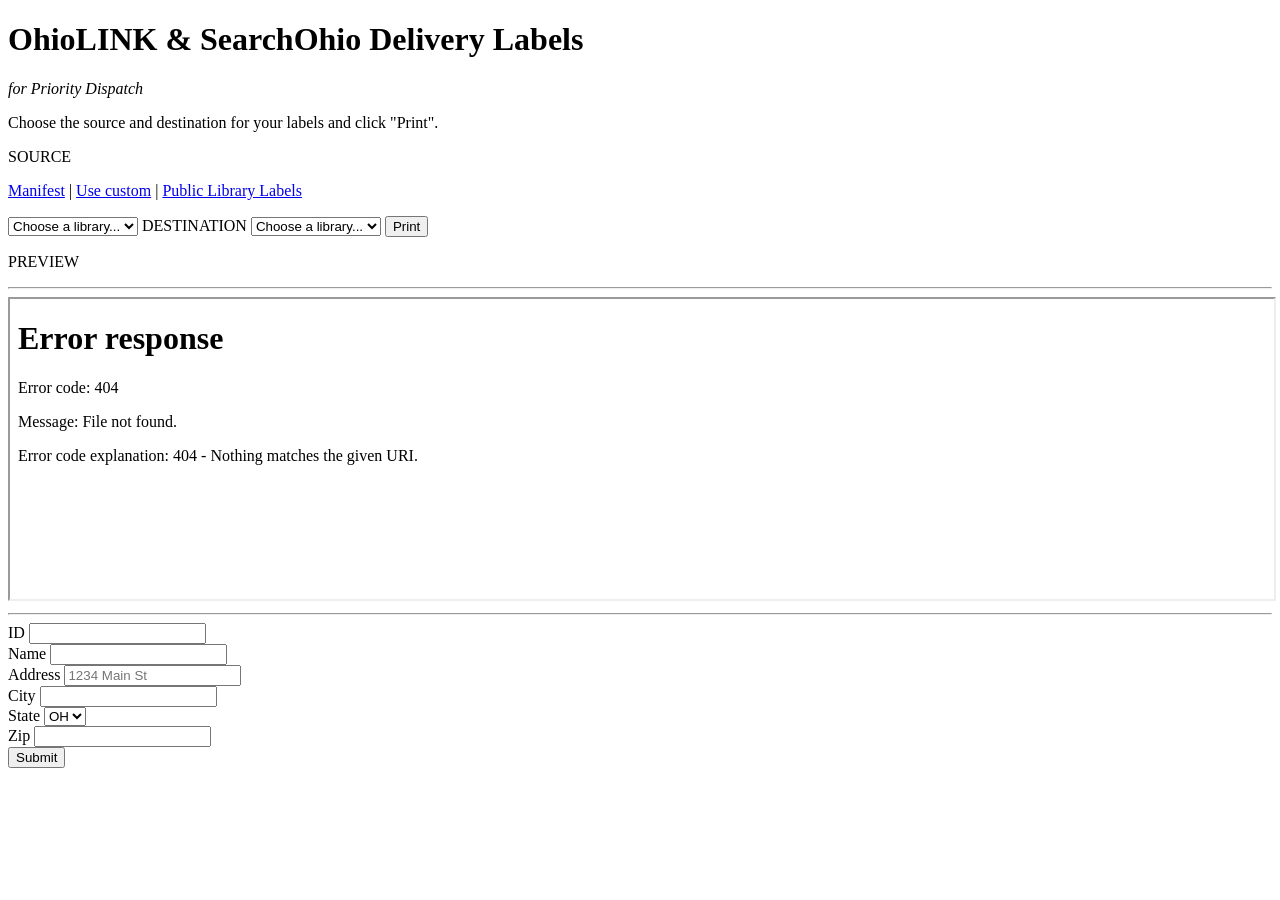
==== index.html @ 8b538ad0 "ADD: URL for SDS Labels" ====
<!DOCTYPE html>
<html lang="en">
<head>
  <meta charset="UTF-8">
  <meta content="initial-scale=1.0 , minimum-scale=1.0 , maximum-scale=1.0" name="viewport">
  <title>OhioLINK &amp; SearchOhio Delivery Labels</title>
  <link href="css/bootstrap.css" rel="stylesheet">
</head>
<body class="bg-light" onload="initDB();">
<div class="container-md">
  <div class="py-3 text-center">
<!--    <img alt="Logo" class="mt-0 mb-1" height="180" src="" width="175">-->
    <h1>OhioLINK &amp; SearchOhio Delivery Labels</h1>
    <p><em>for Priority Dispatch</em></p>
    <p class="lead">Choose the source and destination for your labels and click &quot;Print&quot;.</p>
  </div>
  <div class="row justify-content-center">
    <div class="col-md-8">
      <form id="labels" name="labels">
        <label class="form-label" for="source">SOURCE</label>
        <p class="float-right">
          <a href="manifest.html">Manifest</a> |
          <a data-target="#custom-label" data-toggle="modal" href="#">Use custom</a> |
          <a href="https://sds-labels.library.ohio.gov/"
             title="Switch to Public Library Shipping Labels">Public Library Labels</a>
        </p>
        <select aria-label="Source address" autocomplete="off" class="form-select form-select-lg mb-3" id="source" onchange="getLabelData();" required>
          <option disabled selected value="-">Choose a library...</option>
        </select>
        <label class="form-label" for="destination">DESTINATION</label>
        <select aria-label="Destination address" autocomplete="off" class="form-select form-select-lg mb-3" id="destination" onchange="getLabelData();" required>
          <option disabled selected value="-">Choose a library...</option>
        </select>
        <button class="btn btn-lg btn-primary mt-1" onclick="printLabels();" type="button">Print</button>
      </form>
    </div>
  </div>
  <div class="row justify-content-center mt-2">
    <div class="col-md-8">
      <p class="text-center lead">PREVIEW</p>
      <hr>
      <!-- IFRAME for building labels, displaying preview -->
      <iframe class="mt-1" id="output" style="width:100%; height:300px;" src="template.html"></iframe>
      <hr>
    </div>
  </div>
  <!-- Hidden Modal for Custom Label -->
  <div aria-hidden="true" class="modal fade" id="custom-label" tabindex="-1">
    <div class="modal-dialog modal-dialog-centered">
      <div class="modal-content">
        <form class="row g-3 m-4" onsubmit="event.preventDefault(); addCustomLabel();">
          <div class="col-md-3">
            <label class="form-label" for="custom-libid">ID</label>
            <input class="form-control" id="custom-libid" type="text">
          </div>
          <div class="col-md-9">
            <label class="form-label" for="custom-name">Name</label>
            <input class="form-control" id="custom-name" type="text">
          </div>
          <div class="col-12">
            <label class="form-label" for="custom-address">Address</label>
            <input class="form-control" id="custom-address" placeholder="1234 Main St" type="text">
          </div>
          <div class="col-md-6">
            <label class="form-label" for="custom-city">City</label>
            <input class="form-control" id="custom-city" type="text">
          </div>
          <div class="col-md-3">
            <label class="form-label" for="custom-state">State</label>
            <select class="form-select" id="custom-state">
              <option disabled selected value="OH">OH</option>
            </select>
          </div>
          <div class="col-md-3">
            <label class="form-label" for="custom-zip">Zip</label>
            <input class="form-control" id="custom-zip" type="text">
          </div>
          <div class="col-12">
            <button class="btn btn-primary float-right" type="submit">Submit</button>
          </div>
        </form>
      </div>
    </div>
  </div>
</div>
<script src="js/bootstrap.bundle.min.js"></script>
<script src="js/taffy-min.js"></script>
<script defer src="js/app.js"></script>
</body>
</html>
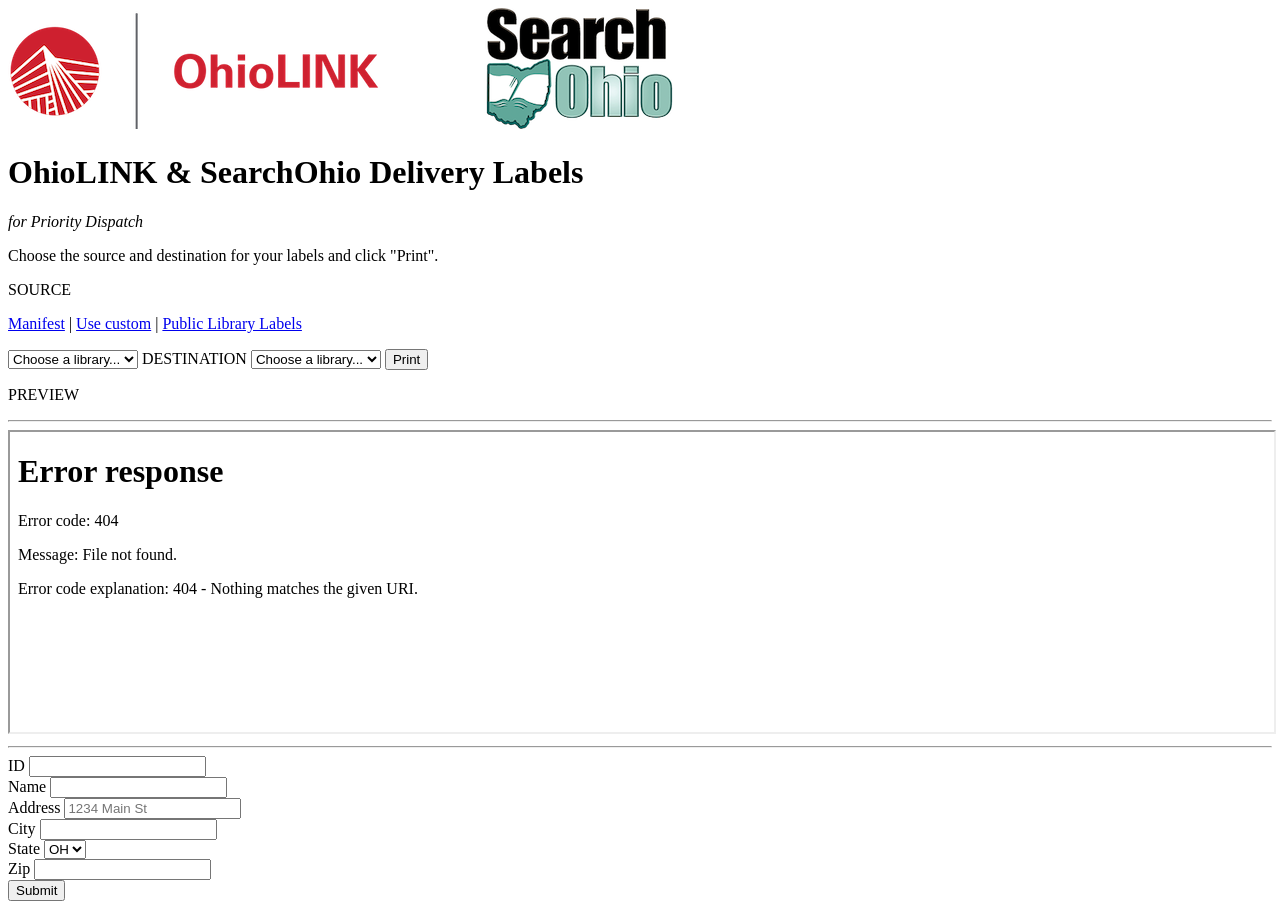
==== commit 0133a0d8: "ADD: OhioLINK/SearchOhio Logo" ====
--- a/index.html
+++ b/index.html
@@ -9,7 +9,7 @@
 <body class="bg-light" onload="initDB();">
 <div class="container-md">
   <div class="py-3 text-center">
-<!--    <img alt="Logo" class="mt-0 mb-1" height="180" src="" width="175">-->
+    <img alt="Logo" class="img-fluid mt-2 mb-4" height="121" src="/img/logo.png" width="665">
     <h1>OhioLINK &amp; SearchOhio Delivery Labels</h1>
     <p><em>for Priority Dispatch</em></p>
     <p class="lead">Choose the source and destination for your labels and click &quot;Print&quot;.</p>
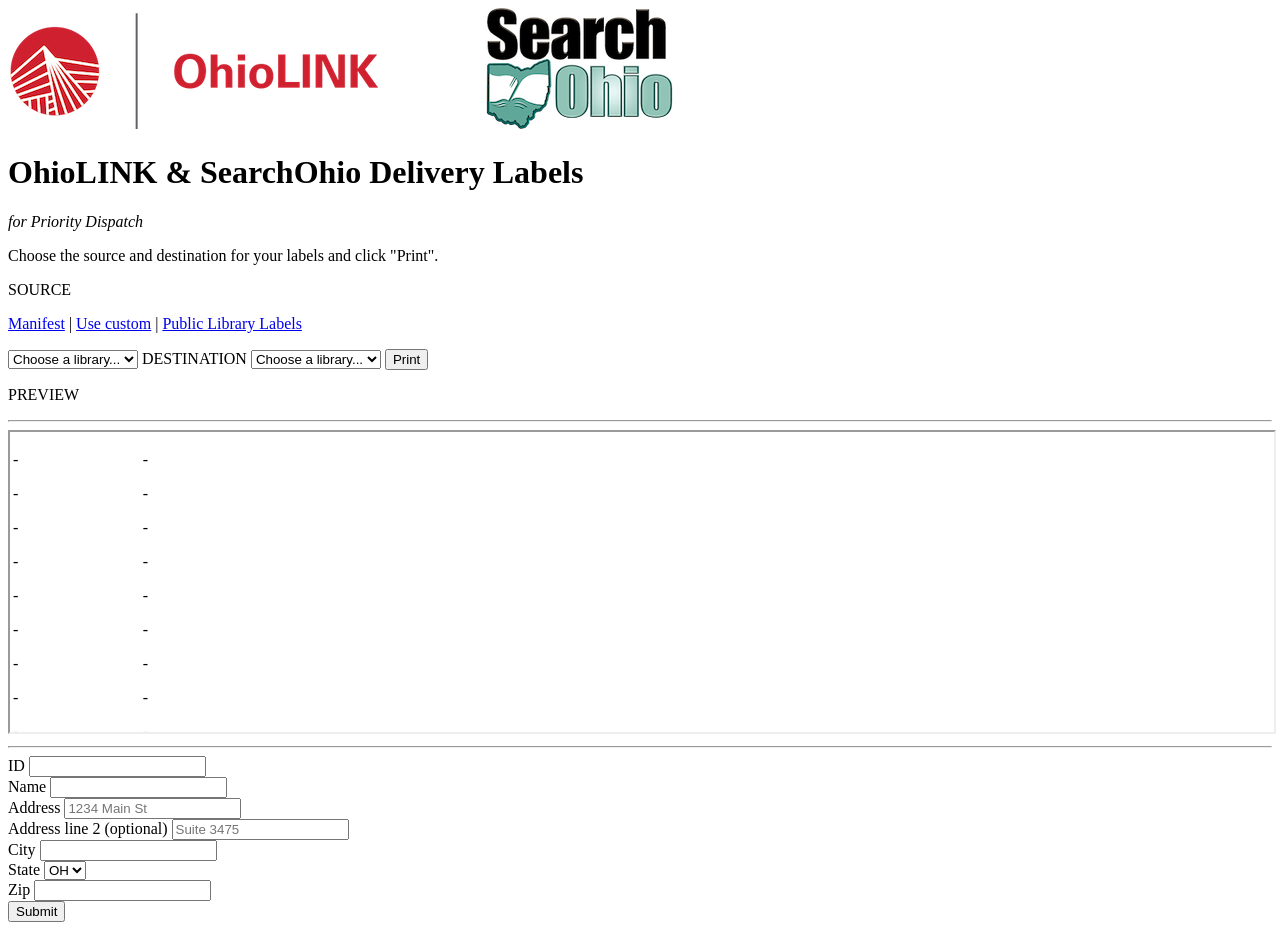
==== commit 71584782: "Add support for 2nd address line" ====
--- a/index.html
+++ b/index.html
@@ -9,7 +9,7 @@
 <body class="bg-light" onload="initDB();">
 <div class="container-md">
   <div class="py-3 text-center">
-    <img alt="Logo" class="img-fluid mt-2 mb-4" height="121" src="/img/logo.png" width="665">
+    <img alt="Logo" class="img-fluid mt-2 mb-4" height="121" src="img/logo.png" width="665">
     <h1>OhioLINK &amp; SearchOhio Delivery Labels</h1>
     <p><em>for Priority Dispatch</em></p>
     <p class="lead">Choose the source and destination for your labels and click &quot;Print&quot;.</p>
@@ -61,6 +61,10 @@
             <label class="form-label" for="custom-address">Address</label>
             <input class="form-control" id="custom-address" placeholder="1234 Main St" type="text">
           </div>
+          <div class="coll-12">
+             <label class="form-label" for="custom-address2">Address line 2 (optional)</label>
+             <input class="form-control" id="custom-address2" placeholder="Suite 3475" type="text">
+          </div>
           <div class="col-md-6">
             <label class="form-label" for="custom-city">City</label>
             <input class="form-control" id="custom-city" type="text">
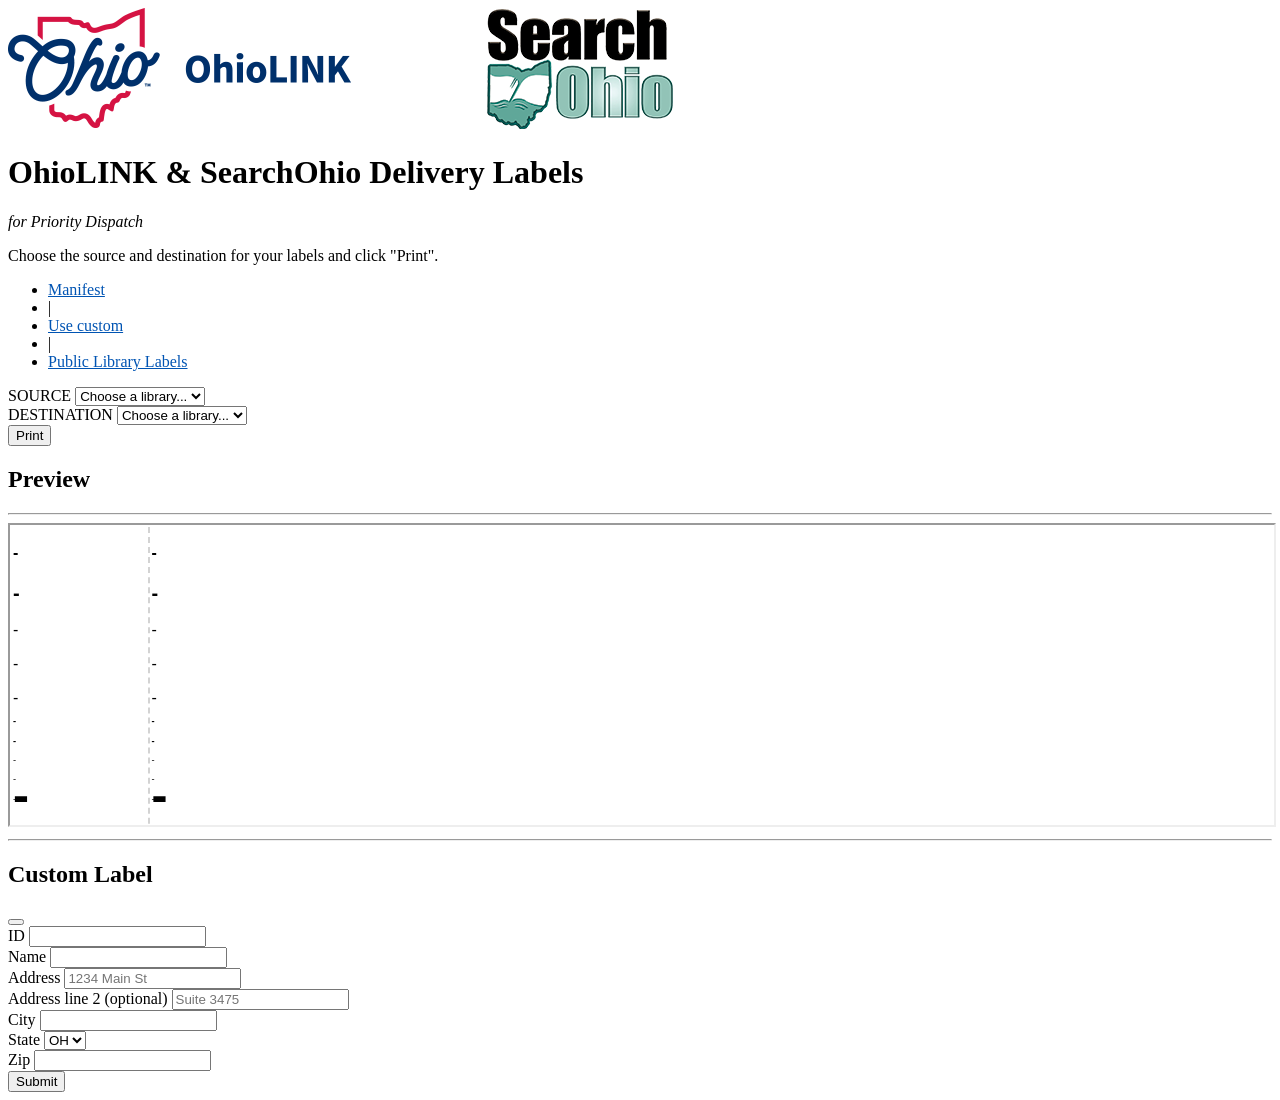
==== commit 745c3163: "UPDATE: Adjust styles in labels.css, add custom.css, and implement sorting functionality in sort_lib" ====
--- a/index.html
+++ b/index.html
@@ -1,92 +1,169 @@
 <!DOCTYPE html>
 <html lang="en">
 <head>
-  <meta charset="UTF-8">
-  <meta content="initial-scale=1.0 , minimum-scale=1.0 , maximum-scale=1.0" name="viewport">
-  <title>OhioLINK &amp; SearchOhio Delivery Labels</title>
-  <link href="css/bootstrap.css" rel="stylesheet">
+    <meta charset="UTF-8">
+    <meta name="viewport" content="width=device-width, initial-scale=1.0">
+    <title>OhioLINK &amp; SearchOhio Delivery Labels</title>
+    <link href="css/bootstrap.css" rel="stylesheet">
+    <link href="css/custom.css" rel="stylesheet">
 </head>
-<body class="bg-light" onload="initDB();">
-<div class="container-md">
-  <div class="py-3 text-center">
-    <img alt="Logo" class="img-fluid mt-2 mb-4" height="121" src="img/logo.png" width="665">
+
+<body class="bg-light">
+
+<!-- Skip navigation link (visually hidden until focused) -->
+<a class="skip-link" href="#main-content">Skip to main content</a>
+
+<header class="container-md pt-4 text-center">
+    <img alt="OhioLINK Logo" class="img-fluid mt-0 mb-3" height="121" src="img/logo.png" width="665">
     <h1>OhioLINK &amp; SearchOhio Delivery Labels</h1>
     <p><em>for Priority Dispatch</em></p>
     <p class="lead">Choose the source and destination for your labels and click &quot;Print&quot;.</p>
-  </div>
-  <div class="row justify-content-center">
-    <div class="col-md-8">
-      <form id="labels" name="labels">
-        <label class="form-label" for="source">SOURCE</label>
-        <p class="float-right">
-          <a href="manifest.html">Manifest</a> |
-          <a data-target="#custom-label" data-toggle="modal" href="#">Use custom</a> |
-          <a href="https://sds-labels.library.ohio.gov/"
-             title="Switch to Public Library Shipping Labels">Public Library Labels</a>
-        </p>
-        <select aria-label="Source address" autocomplete="off" class="form-select form-select-lg mb-3" id="source" onchange="getLabelData();" required>
-          <option disabled selected value="-">Choose a library...</option>
-        </select>
-        <label class="form-label" for="destination">DESTINATION</label>
-        <select aria-label="Destination address" autocomplete="off" class="form-select form-select-lg mb-3" id="destination" onchange="getLabelData();" required>
-          <option disabled selected value="-">Choose a library...</option>
-        </select>
-        <button class="btn btn-lg btn-primary mt-1" onclick="printLabels();" type="button">Print</button>
-      </form>
+</header>
+
+<nav aria-label="Site navigation" class="container-md">
+    <div class="row justify-content-center">
+        <div class="col-md-8">
+            <ul class="list-inline d-flex justify-content-end mb-0">
+                <li class="list-inline-item"><a href="/manifest.html" title="View the manifest">Manifest</a></li>
+                <li class="list-inline-item">|</li>
+                <li class="list-inline-item">
+                    <a href="#" title="Create a custom Source label"
+                       data-bs-toggle="modal" data-bs-target="#custom-label">Use custom</a>
+                </li>
+                <li class="list-inline-item">|</li>
+                <li class="list-inline-item">
+                    <a href="https://sds-labels.library.ohio.gov/"
+                       title="Switch to Public Library Shipping Labels">Public Library Labels</a>
+                </li>
+            </ul>
+        </div>
     </div>
-  </div>
-  <div class="row justify-content-center mt-2">
-    <div class="col-md-8">
-      <p class="text-center lead">PREVIEW</p>
-      <hr>
-      <!-- IFRAME for building labels, displaying preview -->
-      <iframe class="mt-1" id="output" style="width:100%; height:300px;" src="template.html"></iframe>
-      <hr>
+</nav>
+
+<main id="main-content" class="container-md">
+
+    <div class="row justify-content-center">
+        <div class="col-md-8">
+            <form id="labels" name="labels">
+                <div class="mb-3">
+                    <label class="form-label" for="source">SOURCE</label>
+                    <select id="source" class="form-select form-select-lg" required autocomplete="off">
+                        <option disabled selected value="-">Choose a library...</option>
+                    </select>
+                </div>
+
+                <div class="mb-3">
+                    <label class="form-label" for="destination">DESTINATION</label>
+                    <select id="destination" class="form-select form-select-lg" required autocomplete="off">
+                        <option disabled selected value="-">Choose a library...</option>
+                    </select>
+                </div>
+
+                <button class="btn btn-lg btn-primary mt-1" id="print-btn" type="button">
+                    Print
+                </button>
+            </form>
+        </div>
     </div>
-  </div>
-  <!-- Hidden Modal for Custom Label -->
-  <div aria-hidden="true" class="modal fade" id="custom-label" tabindex="-1">
+
+    <div class="row justify-content-center mt-4">
+        <div class="col-md-8">
+            <h2 class="text-center">Preview</h2>
+            <hr>
+            <iframe
+                    id="output"
+                    class="mt-1"
+                    src="template.html"
+                    title="Label preview"
+                    style="width:100%; height:300px;"
+                    aria-live="polite"
+            ></iframe>
+            <hr>
+        </div>
+    </div>
+
+</main>
+
+<footer class="container-md py-4 text-center text-muted">
+</footer>
+
+<!-- Modal for Custom Label -->
+<div aria-labelledby="custom-label-title"
+     aria-modal="true"
+     class="modal fade"
+     id="custom-label"
+     role="dialog"
+     tabindex="-1">
     <div class="modal-dialog modal-dialog-centered">
-      <div class="modal-content">
-        <form class="row g-3 m-4" onsubmit="event.preventDefault(); addCustomLabel();">
-          <div class="col-md-3">
-            <label class="form-label" for="custom-libid">ID</label>
-            <input class="form-control" id="custom-libid" type="text">
-          </div>
-          <div class="col-md-9">
-            <label class="form-label" for="custom-name">Name</label>
-            <input class="form-control" id="custom-name" type="text">
-          </div>
-          <div class="col-12">
-            <label class="form-label" for="custom-address">Address</label>
-            <input class="form-control" id="custom-address" placeholder="1234 Main St" type="text">
-          </div>
-          <div class="coll-12">
-             <label class="form-label" for="custom-address2">Address line 2 (optional)</label>
-             <input class="form-control" id="custom-address2" placeholder="Suite 3475" type="text">
-          </div>
-          <div class="col-md-6">
-            <label class="form-label" for="custom-city">City</label>
-            <input class="form-control" id="custom-city" type="text">
-          </div>
-          <div class="col-md-3">
-            <label class="form-label" for="custom-state">State</label>
-            <select class="form-select" id="custom-state">
-              <option disabled selected value="OH">OH</option>
-            </select>
-          </div>
-          <div class="col-md-3">
-            <label class="form-label" for="custom-zip">Zip</label>
-            <input class="form-control" id="custom-zip" type="text">
-          </div>
-          <div class="col-12">
-            <button class="btn btn-primary float-right" type="submit">Submit</button>
-          </div>
-        </form>
-      </div>
+        <div class="modal-content">
+
+            <div class="modal-header">
+                <h2 class="modal-title h5" id="custom-label-title">Custom Label</h2>
+                <button type="button" class="btn-close" data-bs-dismiss="modal" aria-label="Close"></button>
+            </div>
+
+            <form class="row g-3 m-4" id="custom-label-form" novalidate>
+                <div class="col-md-3">
+                    <label class="form-label" for="custom-libid">ID</label>
+                    <input class="form-control"
+                           id="custom-libid"
+                           type="text"
+                           autocomplete="off">
+                </div>
+                <div class="col-md-9">
+                    <label class="form-label" for="custom-name">Name</label>
+                    <input class="form-control"
+                           id="custom-name"
+                           type="text"
+                           autocomplete="organization">
+                </div>
+                <div class="col-12">
+                    <label class="form-label" for="custom-address">Address</label>
+                    <input class="form-control"
+                           id="custom-address"
+                           placeholder="1234 Main St"
+                           type="text"
+                           autocomplete="street-address">
+                </div>
+                <div class="col-12">
+                    <label class="form-label" for="custom-address2">Address line 2 (optional)</label>
+                    <input class="form-control"
+                           id="custom-address2"
+                           placeholder="Suite 3475"
+                           type="text"
+                           autocomplete="address-line2">
+                </div>
+                <div class="col-md-6">
+                    <label class="form-label" for="custom-city">City</label>
+                    <input class="form-control"
+                           id="custom-city"
+                           type="text"
+                           autocomplete="address-level2">
+                </div>
+                <div class="col-md-3">
+                    <label class="form-label" for="custom-state">State</label>
+                    <select class="form-select"
+                            id="custom-state"
+                            autocomplete="address-level1">
+                        <option value="OH">OH</option>
+                    </select>
+                </div>
+                <div class="col-md-3">
+                    <label class="form-label" for="custom-zip">Zip</label>
+                    <input class="form-control"
+                           id="custom-zip"
+                           type="text"
+                           inputmode="numeric"
+                           autocomplete="postal-code">
+                </div>
+                <div class="col-12">
+                    <button class="btn btn-primary float-end" type="submit">Submit</button>
+                </div>
+            </form>
+        </div>
     </div>
-  </div>
 </div>
+
 <script src="js/bootstrap.bundle.min.js"></script>
 <script src="js/taffy-min.js"></script>
 <script defer src="js/app.js"></script>
--- a/css/custom.css
+++ b/css/custom.css
@@ -0,0 +1,33 @@
+a {
+  color: #0054b3;
+}
+
+a:hover,
+a:focus {
+  color: #003d82;
+}
+
+/* Skip-to-content link — hidden until focused */
+.skip-link {
+  position: absolute;
+  top: -100%;
+  left: 1rem;
+  background: #0d6efd;
+  color: #fff;
+  padding: 0.5rem 1rem;
+  border-radius: 0 0 0.25rem 0.25rem;
+  font-weight: 600;
+  z-index: 9999;
+  text-decoration: none;
+  transition: top 0.2s;
+}
+
+.skip-link:focus {
+  top: 0;
+}
+
+/* Ensure focus indicators are always visible (WCAG 2.4.7) */
+:focus-visible {
+  outline: 3px solid #0d6efd;
+  outline-offset: 2px;
+}
